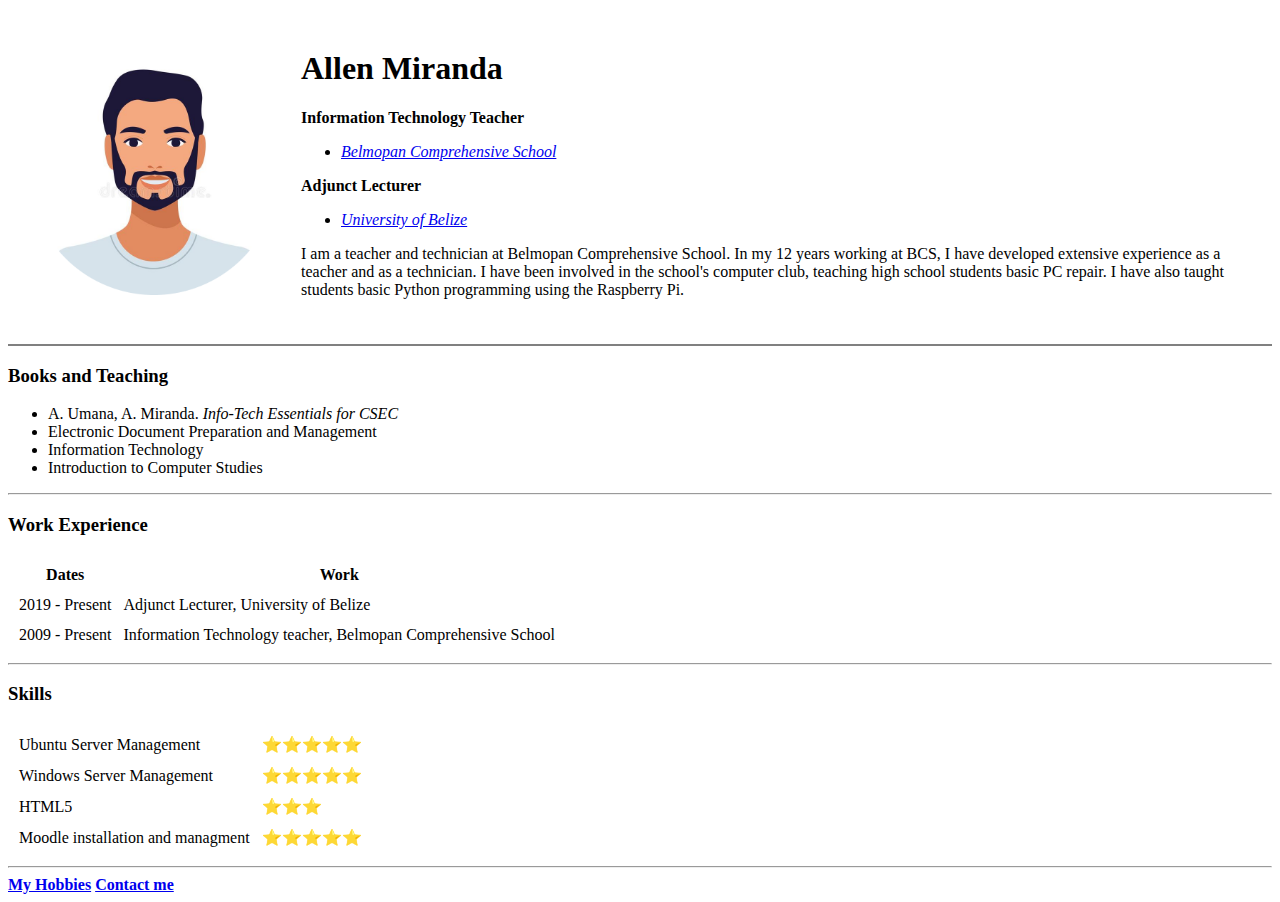
==== index.html @ abc42990 "Adding initial cv website files" ====
<!DOCTYPE html>
<html lang="en" dir="ltr">

<head>
  <meta charset="utf-8">
  <title>Allen's Personal Site</title>
</head>

<body>
  <table cellspacing="20">
    <tr>
      <td> <img src="images/avatar-modified.png" alt="Profile Pic" height="250" width="250"></td>
      <td>
        <h1>Allen Miranda</h1>
        <p><strong>Information Technology Teacher</strong></p>
        <ul>
          <li>
            <p><em><a href="https://bcs.edu.bz">Belmopan Comprehensive School</a></em></p>
          </li>
        </ul>
        <p><strong>Adjunct Lecturer</strong></p>
        <ul>
          <li>
            <p><em><a href="https://ub.edu.bz">University of Belize</a></em></p>
          </li>
        </ul>
        <p> I am a teacher and technician at Belmopan Comprehensive School. In my 12 years working at BCS, I have developed extensive experience as a teacher and as a technician. I have been involved in the school's computer club, teaching high
          school students basic PC repair. I have also taught students basic Python programming using the Raspberry Pi. </p>
      </td>
    </tr>
  </table>
  <hr noshade>
  <h3>Books and Teaching</h3>
  <ul>
    <li>A. Umana, A. Miranda. <em>Info-Tech Essentials for CSEC</em></li>
    <li>Electronic Document Preparation and Management</li>
    <li>Information Technology</li>
    <li>Introduction to Computer Studies</li>
  </ul>
  <hr>
  <h3>Work Experience</h3>
  <table cellspacing="10">
    <thead>
      <tr>
        <th>Dates</th>
        <th>Work</th>
      </tr>
    </thead>
    <tbody>
      <tr>
        <td>2019 - Present</td>
        <td>Adjunct Lecturer, University of Belize</td>
      </tr>
      <tr>
        <td>2009 - Present</td>
        <td>Information Technology teacher, Belmopan Comprehensive School</td>
      </tr>
    </tbody>
  </table>
  <hr>
  <h3>Skills</h3>
  <table cellspacing="10">
    <tbody>
      <tr>
        <td>Ubuntu Server Management</td>
        <td>⭐⭐⭐⭐⭐</td>
      </tr>
      <tr>
        <td>Windows Server Management</td>
        <td>⭐⭐⭐⭐⭐</td>
      </tr>
      <tr>
        <td>HTML5</td>
        <td>⭐⭐⭐</td>
      </tr>
      <tr>
        <td>Moodle installation and managment</td>
        <td>⭐⭐⭐⭐⭐</td>
      </tr>
    </tbody>
  </table>
  <hr>
  <strong><a href="hobbies.html">My Hobbies</a></strong>
  <strong><a href="contact.html">Contact me</a></strong>
</body>

</html>
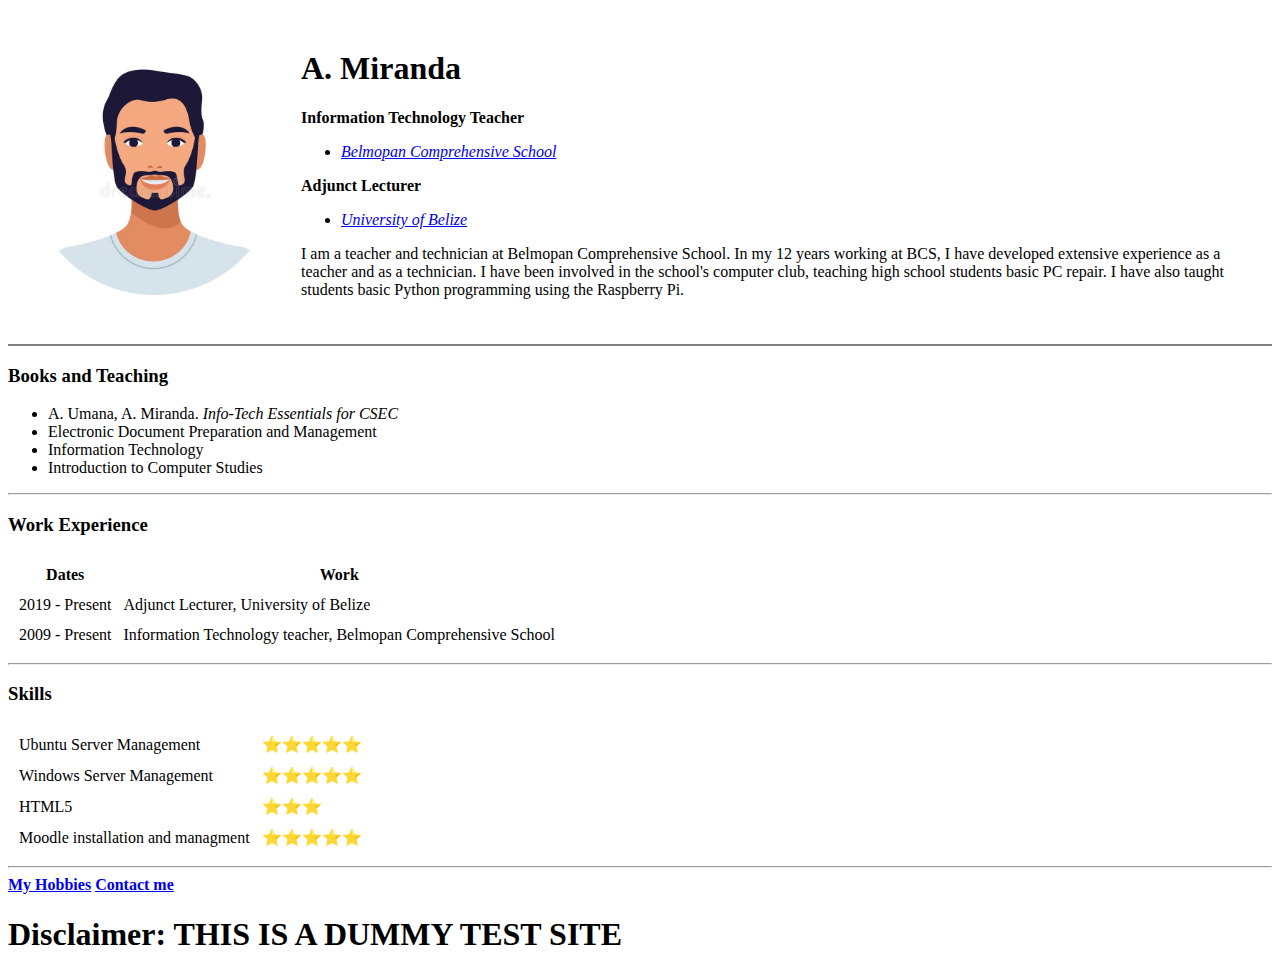
==== commit acaafdeb: "Update index.html" ====
--- a/index.html
+++ b/index.html
@@ -3,7 +3,7 @@
 
 <head>
   <meta charset="utf-8">
-  <title>Allen's Personal Site</title>
+  <title>Miranda's Personal Site</title>
 </head>
 
 <body>
@@ -11,7 +11,7 @@
     <tr>
       <td> <img src="images/avatar-modified.png" alt="Profile Pic" height="250" width="250"></td>
       <td>
-        <h1>Allen Miranda</h1>
+        <h1>A. Miranda</h1>
         <p><strong>Information Technology Teacher</strong></p>
         <ul>
           <li>
@@ -82,6 +82,7 @@
   <hr>
   <strong><a href="hobbies.html">My Hobbies</a></strong>
   <strong><a href="contact.html">Contact me</a></strong>
+  <h1>Disclaimer: THIS IS A DUMMY TEST SITE </h1>
 </body>
 
 </html>
